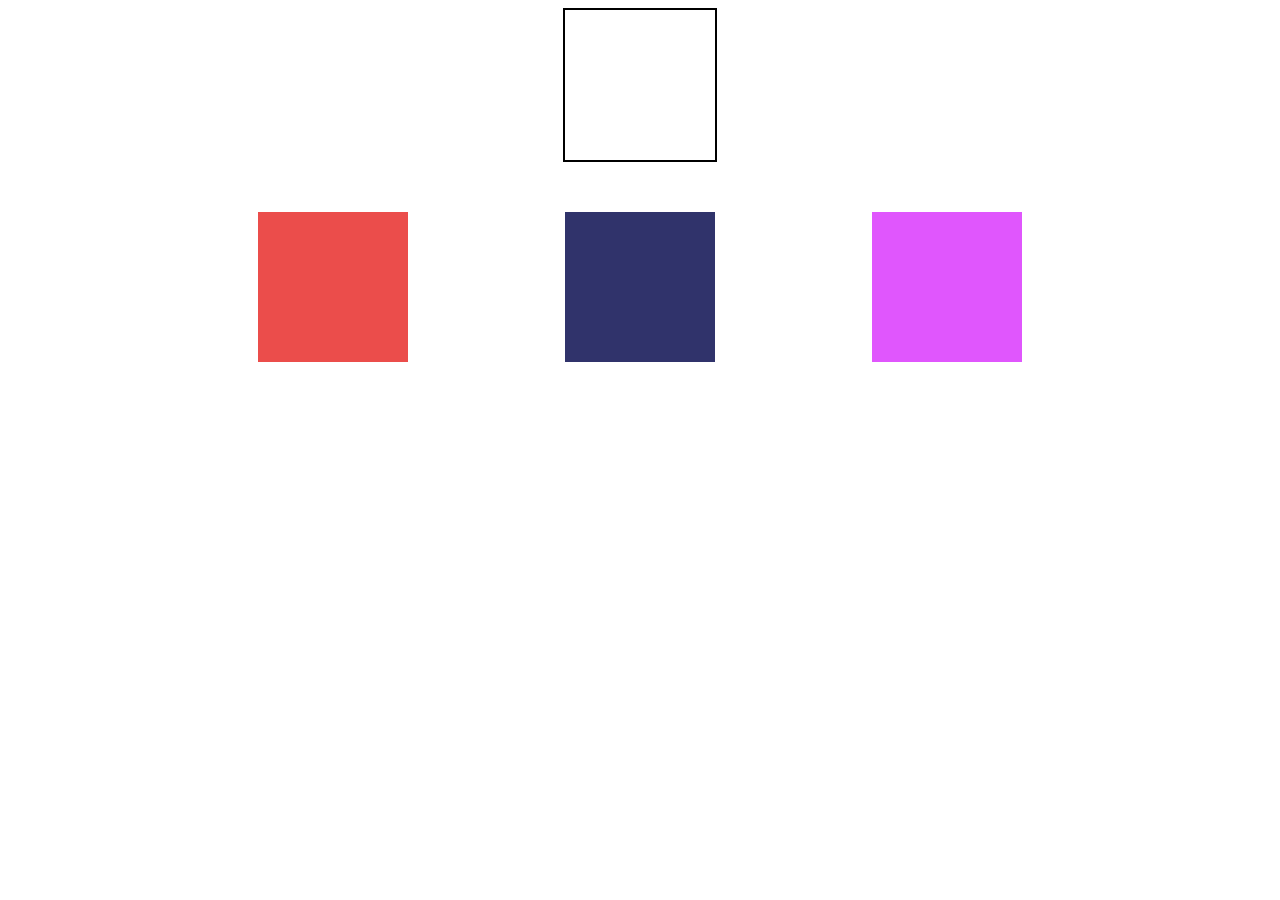
==== TUGAS 6/index.html @ d48245fe "update DOM with basic javascript" ====
<!DOCTYPE html>
<html lang="en">
<head>
    <meta charset="UTF-8">
    <meta http-equiv="X-UA-Compatible" content="IE=edge">
    <meta name="viewport" content="width=device-width, initial-scale=1.0">
    <title>dom</title>
    <link rel="stylesheet" href="challangedom.css">
</head>
<body>

    <section class="container" id="sectionOne">
        <div class="box One" style="border: 2px solid black;"></div>
    </section>


    <section class="container" id="sectionTwo">
        <div class="box"></div>
        <div class="box"></div>
        <div class="box"></div>
    </section>
</body>
<script>

    let warna = ['#FFFFFF', '#eb4d4b', '#30336b', '#e056fd'];
    let box = document.getElementsByClassName('box');

    for(let i=0; i<box.length; i++){
        box.item(i).style.backgroundColor = warna[i];
    }

</script>
</html>
---- TUGAS 6/challangedom.css ----
.container{
    padding-right: 200px;
    padding-left: 200px;
}

#sectionOne{
    display: flex;
    justify-content: center;
    align-items: center;
}

#sectionTwo{
    display: flex;
    justify-content: space-between;
    align-items: center;
    margin-top: 50px;
}

.box{
    height: 150px;
    width: 150px;
    margin-right: 50px;
    margin-left: 50px;
}
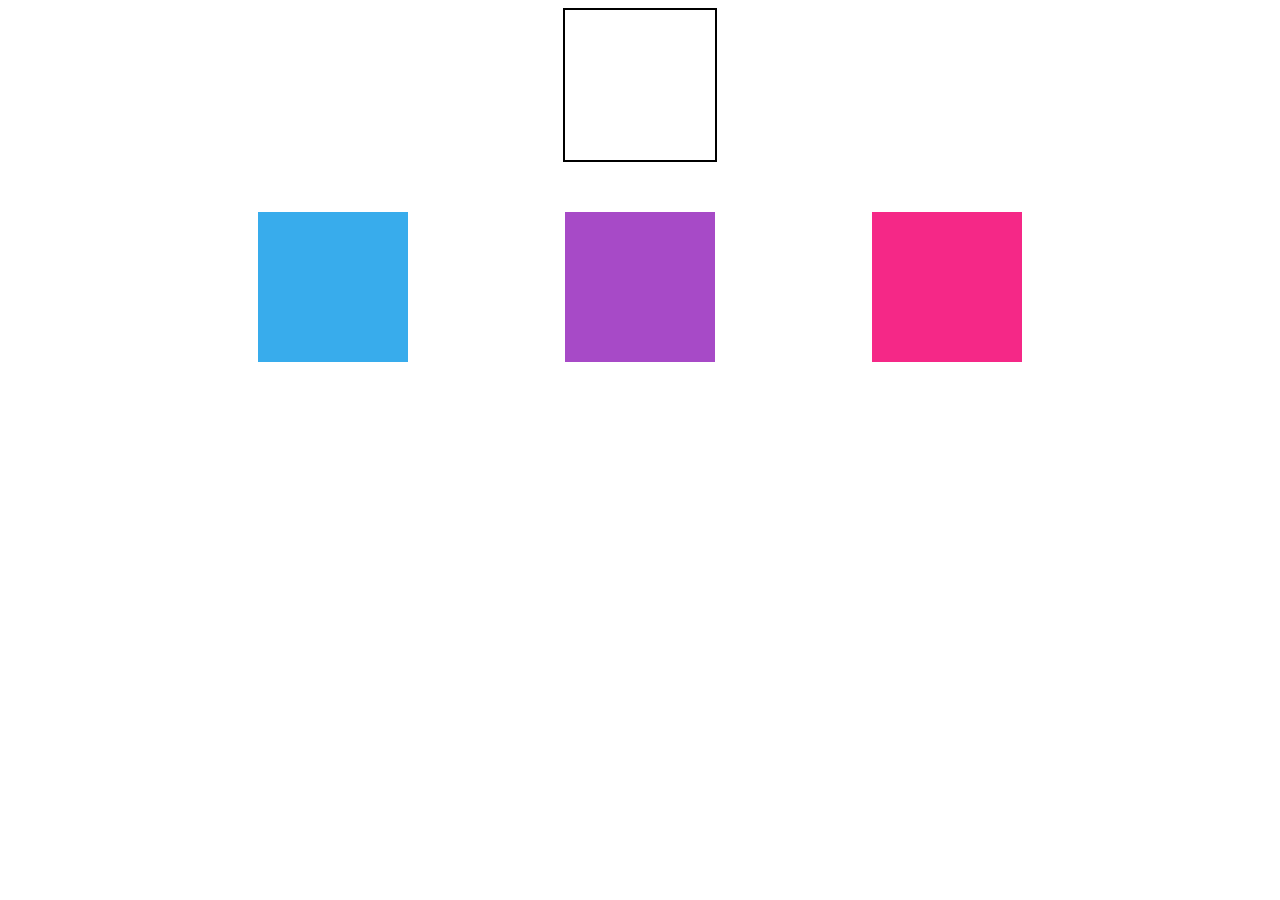
==== commit 332b5cbe: "update DOM with basic javascript" ====
--- a/TUGAS 6/index.html
+++ b/TUGAS 6/index.html
@@ -22,7 +22,7 @@
 </body>
 <script>
 
-    let warna = ['#FFFFFF', '#eb4d4b', '#30336b', '#e056fd'];
+    let warna = ['#FFFFFF', '#38ACEC', '#A74AC7', '#F52887'];
     let box = document.getElementsByClassName('box');
 
     for(let i=0; i<box.length; i++){
--- a/TUGAS 6/challangedom.css
+++ b/TUGAS 6/challangedom.css
@@ -21,4 +21,4 @@
     width: 150px;
     margin-right: 50px;
     margin-left: 50px;
-}+}
